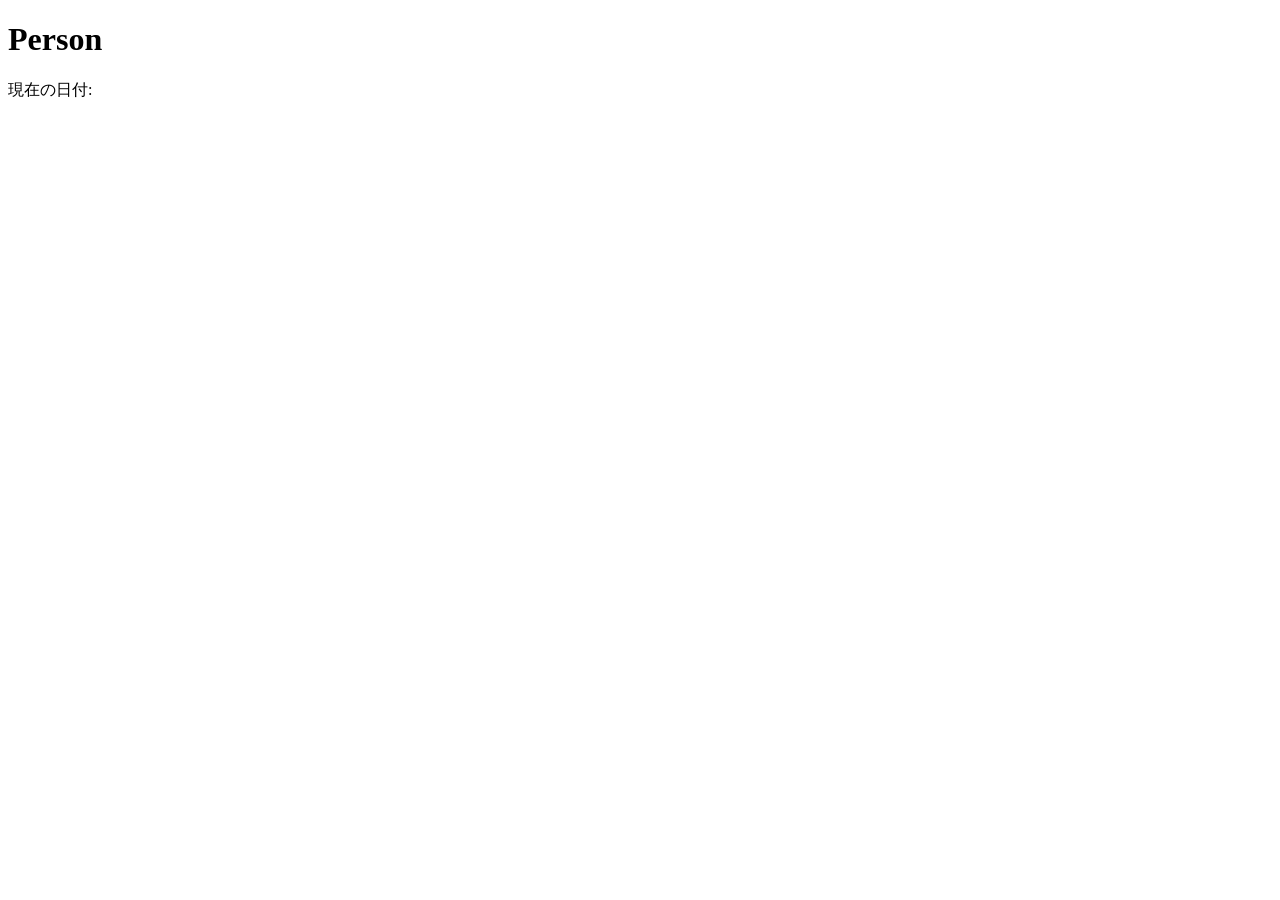
==== object/person/index.html @ e7df3310 "feat(person): implement Person class with constructor and print method" ====
<!DOCTYPE html>
<html lang="ja">
<head>
  <meta charset="UTF-8">
  <meta name="viewport" content="width=device-width, initial-scale=1.0">
  <title>Document</title>
</head>
<body>
  <h1>Person</h1>
  <p>現在の日付: <span id="currentDate"></span></p>
  <script src="Person.js"></script>
</body>
</html>
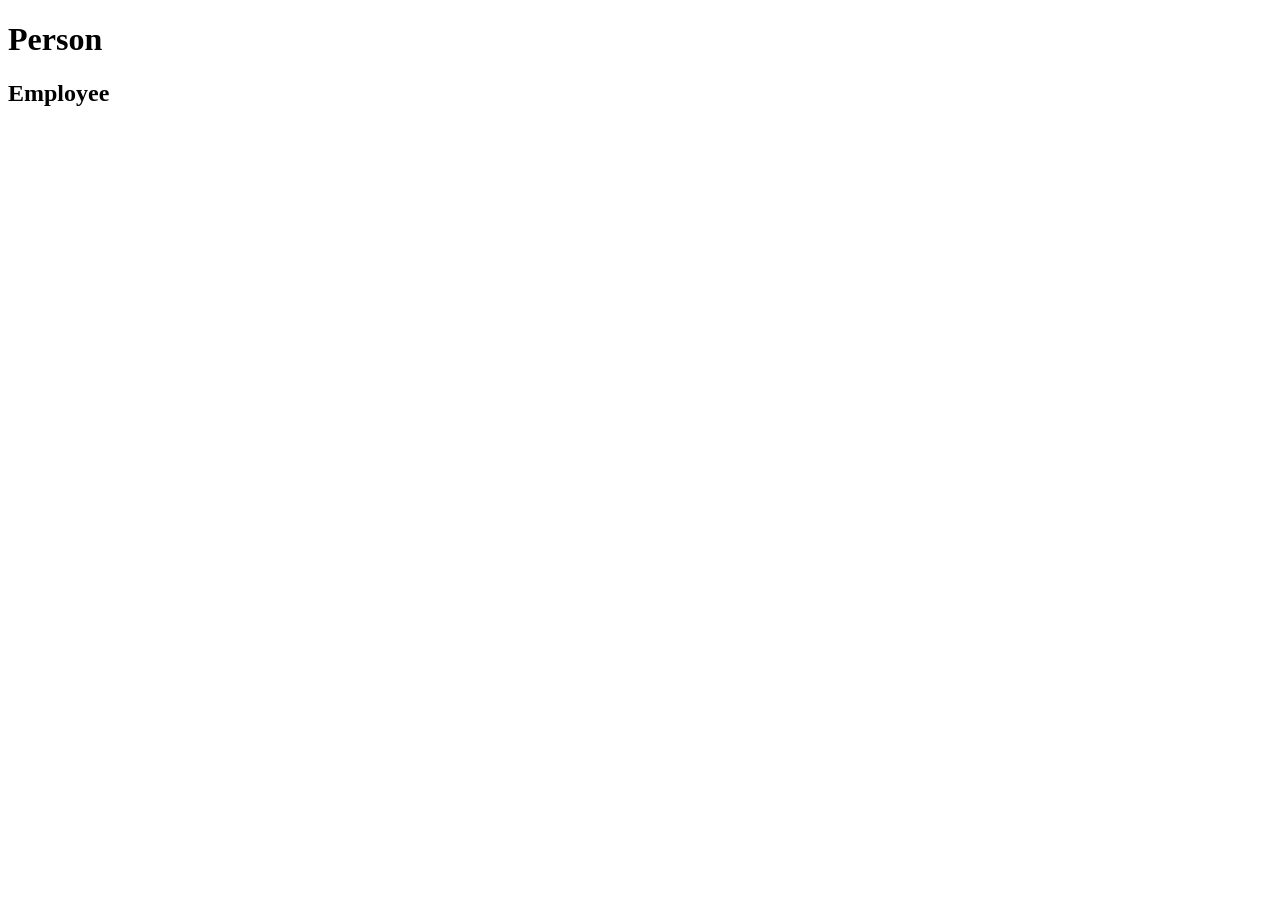
==== commit d2a9f1b5: "feat(employee): add Employee class extending Person with properties and methods" ====
--- a/object/person/index.html
+++ b/object/person/index.html
@@ -7,7 +7,8 @@
 </head>
 <body>
   <h1>Person</h1>
-  <p>現在の日付: <span id="currentDate"></span></p>
+  <h2>Employee</h2>
   <script src="Person.js"></script>
+  <script src="Employee.js"></script>
 </body>
 </html>
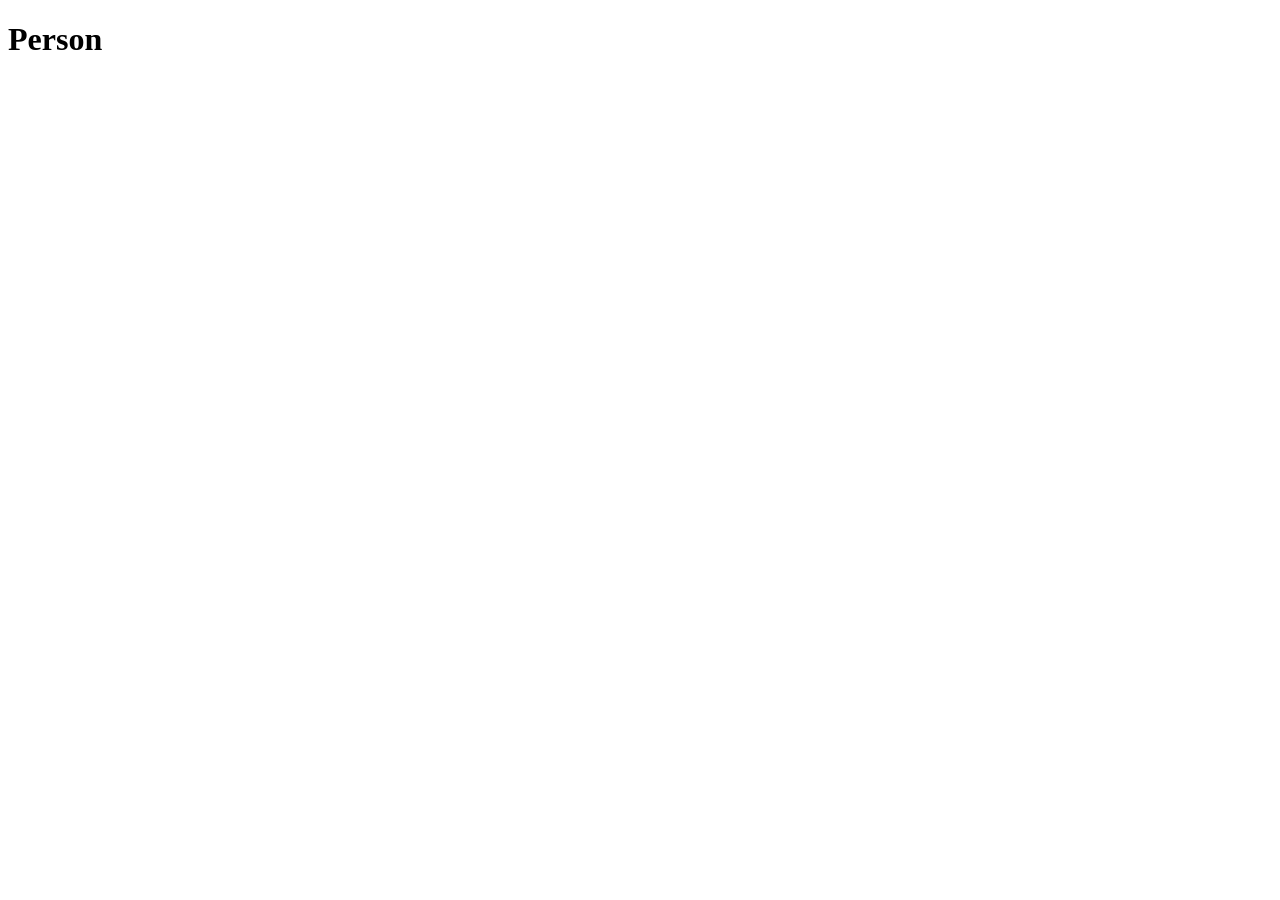
==== commit 75296a61: "feat(calendar): implement calendar structure with CSS styling and JavaScript functionality" ====
--- a/object/person/index.html
+++ b/object/person/index.html
@@ -7,7 +7,6 @@
 </head>
 <body>
   <h1>Person</h1>
-  <h2>Employee</h2>
   <script src="Person.js"></script>
   <script src="Employee.js"></script>
 </body>
